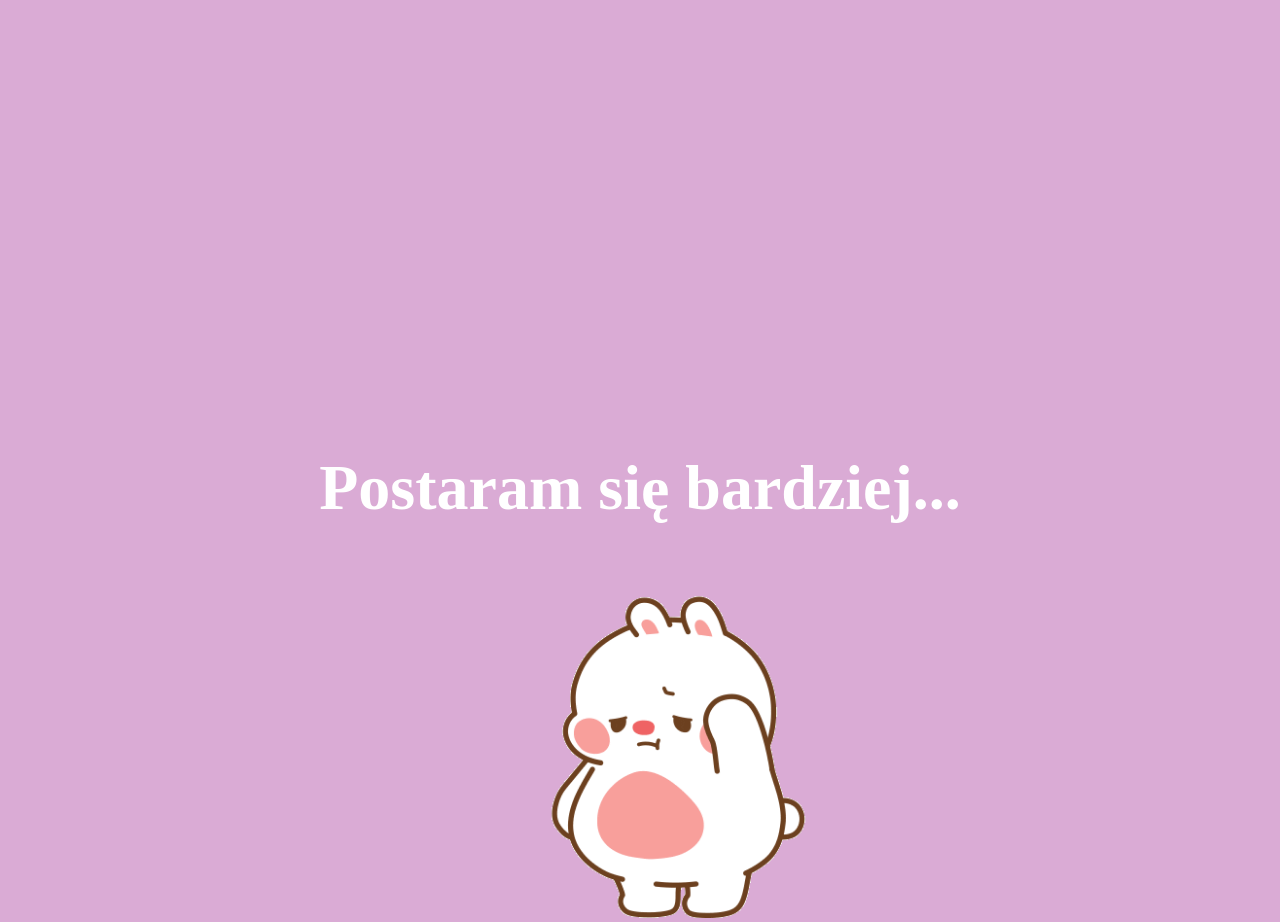
==== no.html @ 8395f358 "add no option" ====
<!DOCTYPE html>
<html>
  <head>
    <link rel="stylesheet" href="./styles.css" />
  </head>
  <body>
    <div class="container">
      <div class="center">
        <div><h1>Postaram się bardziej...</h1></div>
        <div class="img">
          <img
            src="./no.gif"
            alt="Cute animated mail sticker"
            width="350"
            height="350"
          />
        </div>
      </div>
    </div>
    <script></script>
  </body>
</html>
---- styles.css ----
body {
  background-color: rgb(218, 171, 213);
}

h1 {
  color: white;
  font-size: 4em;
}
h2 {
  color: white;
  font-size: 2em;
}

.container {
  height: 800px;
  position: relative;
  text-align: center;
  display: flex;
  justify-content: center;
}

.center {
  position: absolute;
  top: 50%;
  margin-left: auto;
}

/* CSS */
.button-1 {
  background-color: #f0857e;
  border-radius: 8px;
  border-style: none;
  box-sizing: border-box;
  color: #ffffff;
  cursor: pointer;
  display: inline-block;
  font-family: "Haas Grot Text R Web", "Helvetica Neue", Helvetica, Arial,
    sans-serif;
  font-size: 4.5em;
  font-weight: 500;
  height: 100px;
  line-height: 20px;
  list-style: none;
  margin: 0;
  outline: none;
  padding: 30px 50px;
  position: relative;
  text-align: center;
  text-decoration: none;
  transition: color 100ms;
  vertical-align: baseline;
  user-select: none;
  -webkit-user-select: none;
  touch-action: manipulation;
}

.button-1:hover,
.button-1:focus {
  background-color: #eea5a0;
}

.mirror {
  -moz-transform: scale(-1, 1);
  -o-transform: scale(-1, 1);
  -webkit-transform: scale(-1, 1);
  transform: scale(-1, 1);
}

@media (max-width: 480px) {
  .button-1 {
    height: 100px;
  }
}
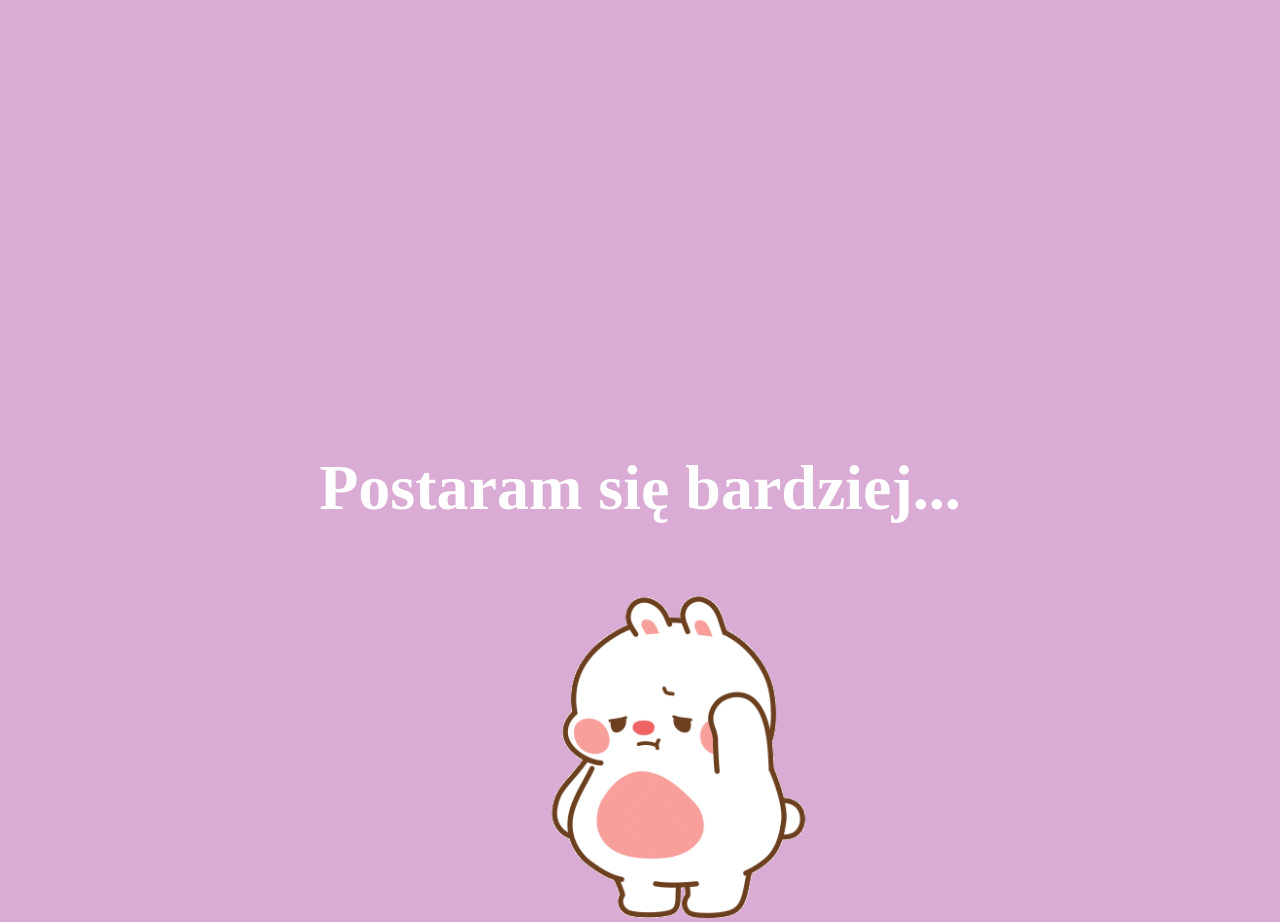
==== commit ff9f1ac9: "test commit" ====
--- a/no.html
+++ b/no.html
@@ -13,6 +13,7 @@
             alt="Cute animated mail sticker"
             width="350"
             height="350"
+            class="test"
           />
         </div>
       </div>
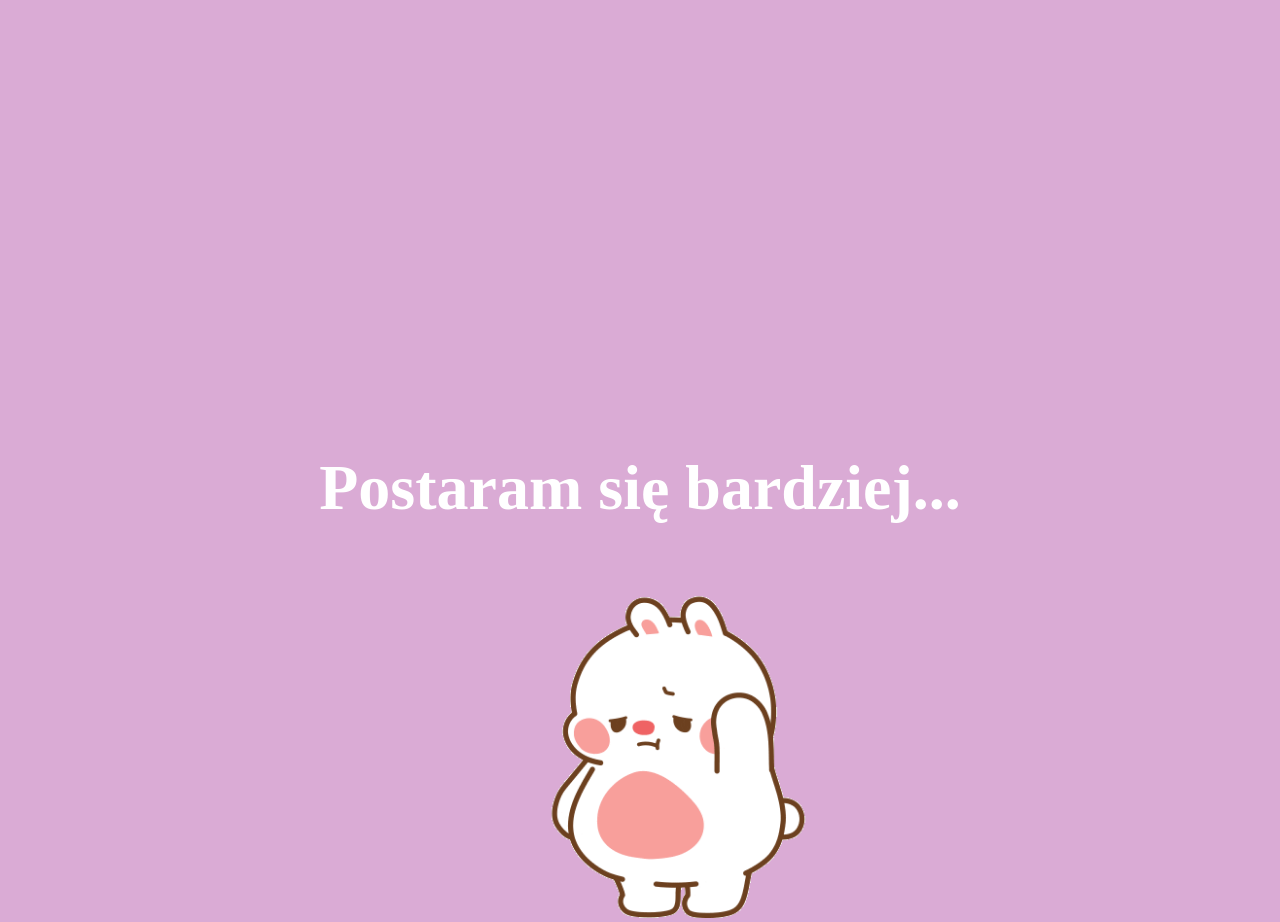
==== commit 8dfa66dd: "revert" ====
--- a/no.html
+++ b/no.html
@@ -13,7 +13,6 @@
             alt="Cute animated mail sticker"
             width="350"
             height="350"
-            class="test"
           />
         </div>
       </div>
